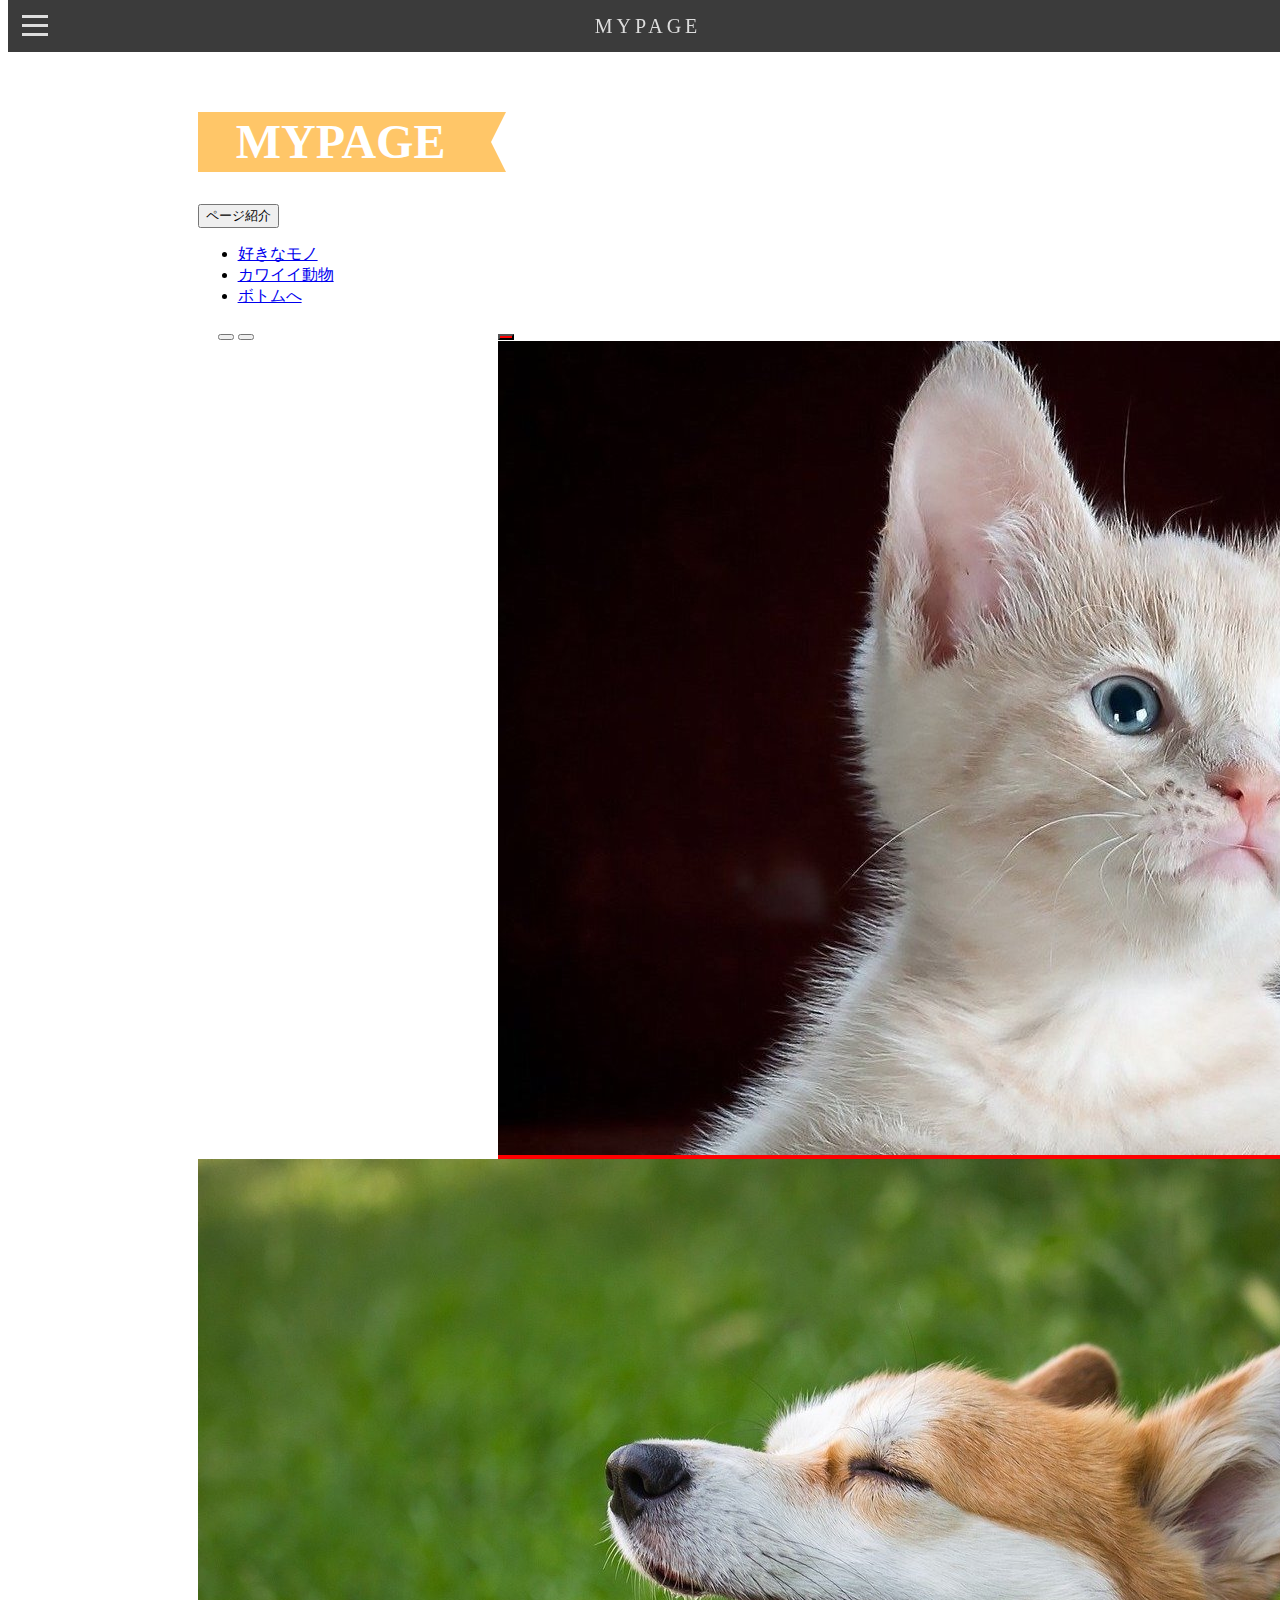
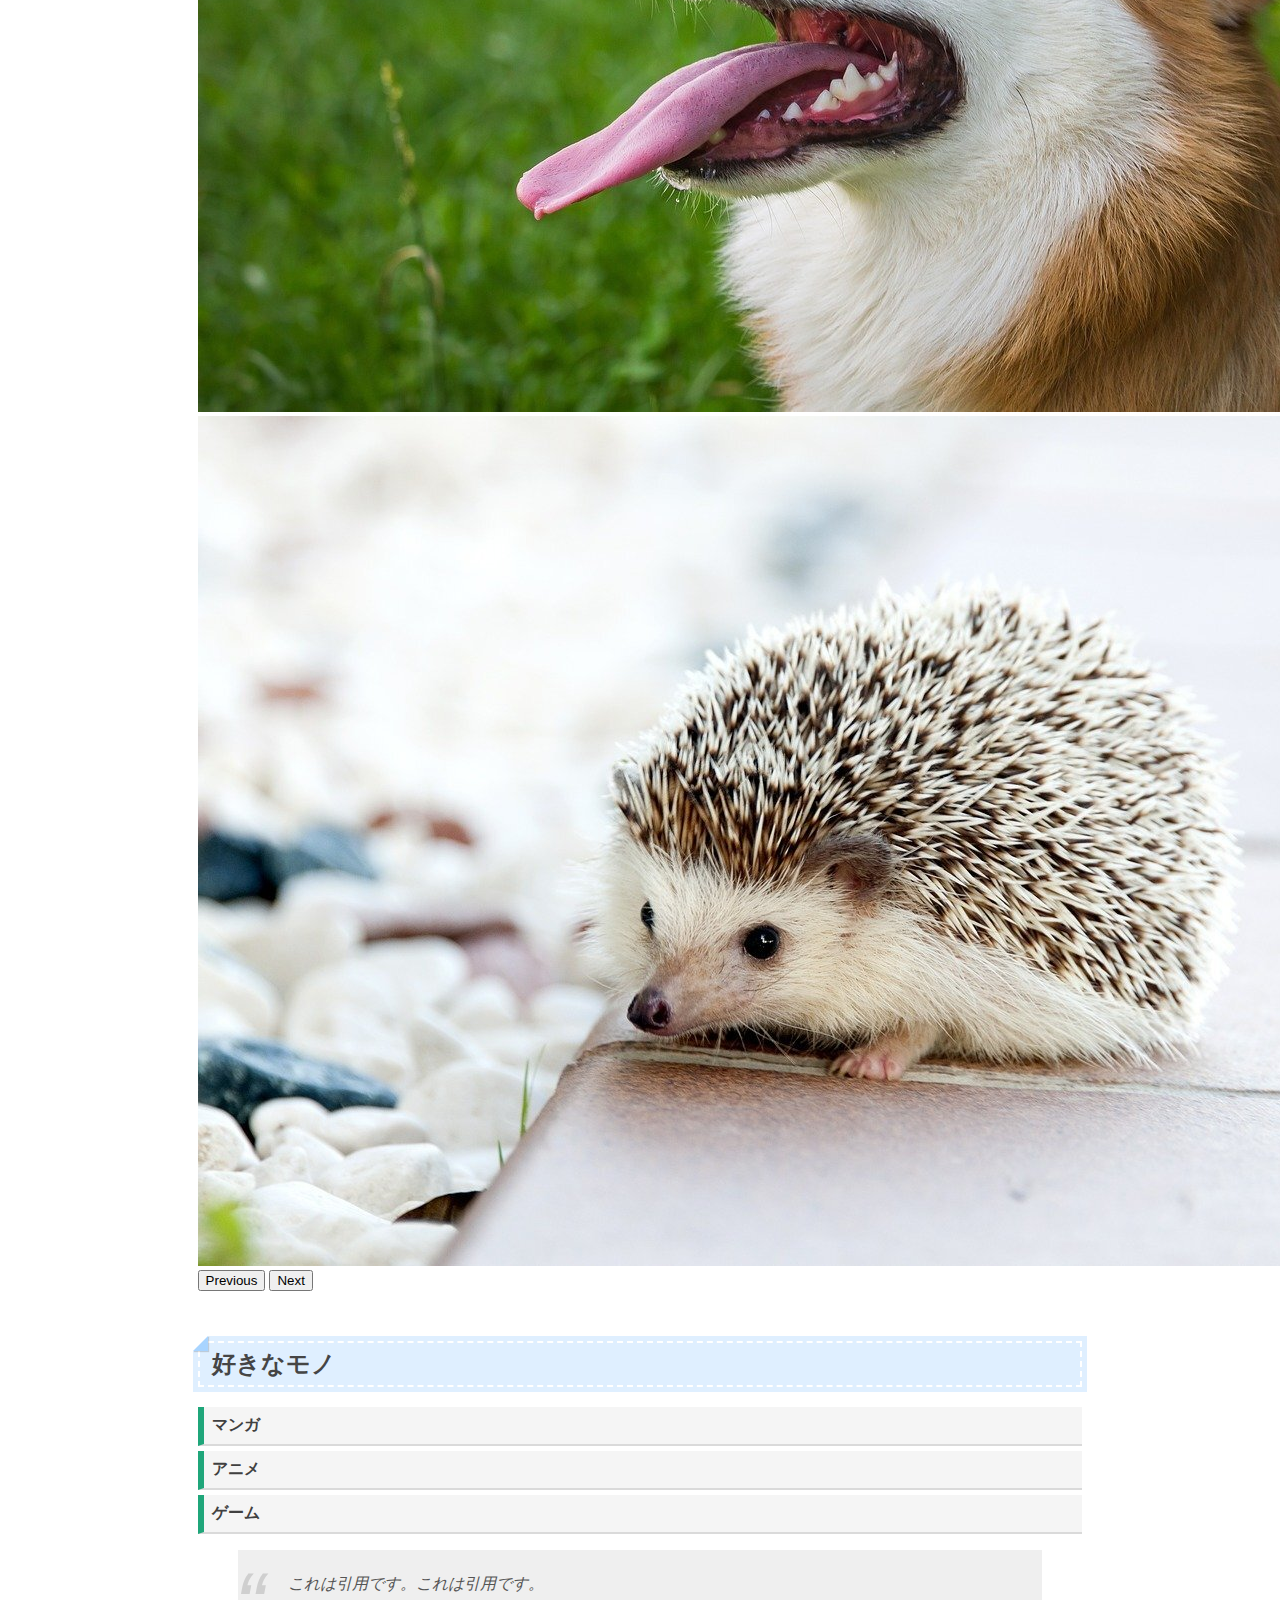
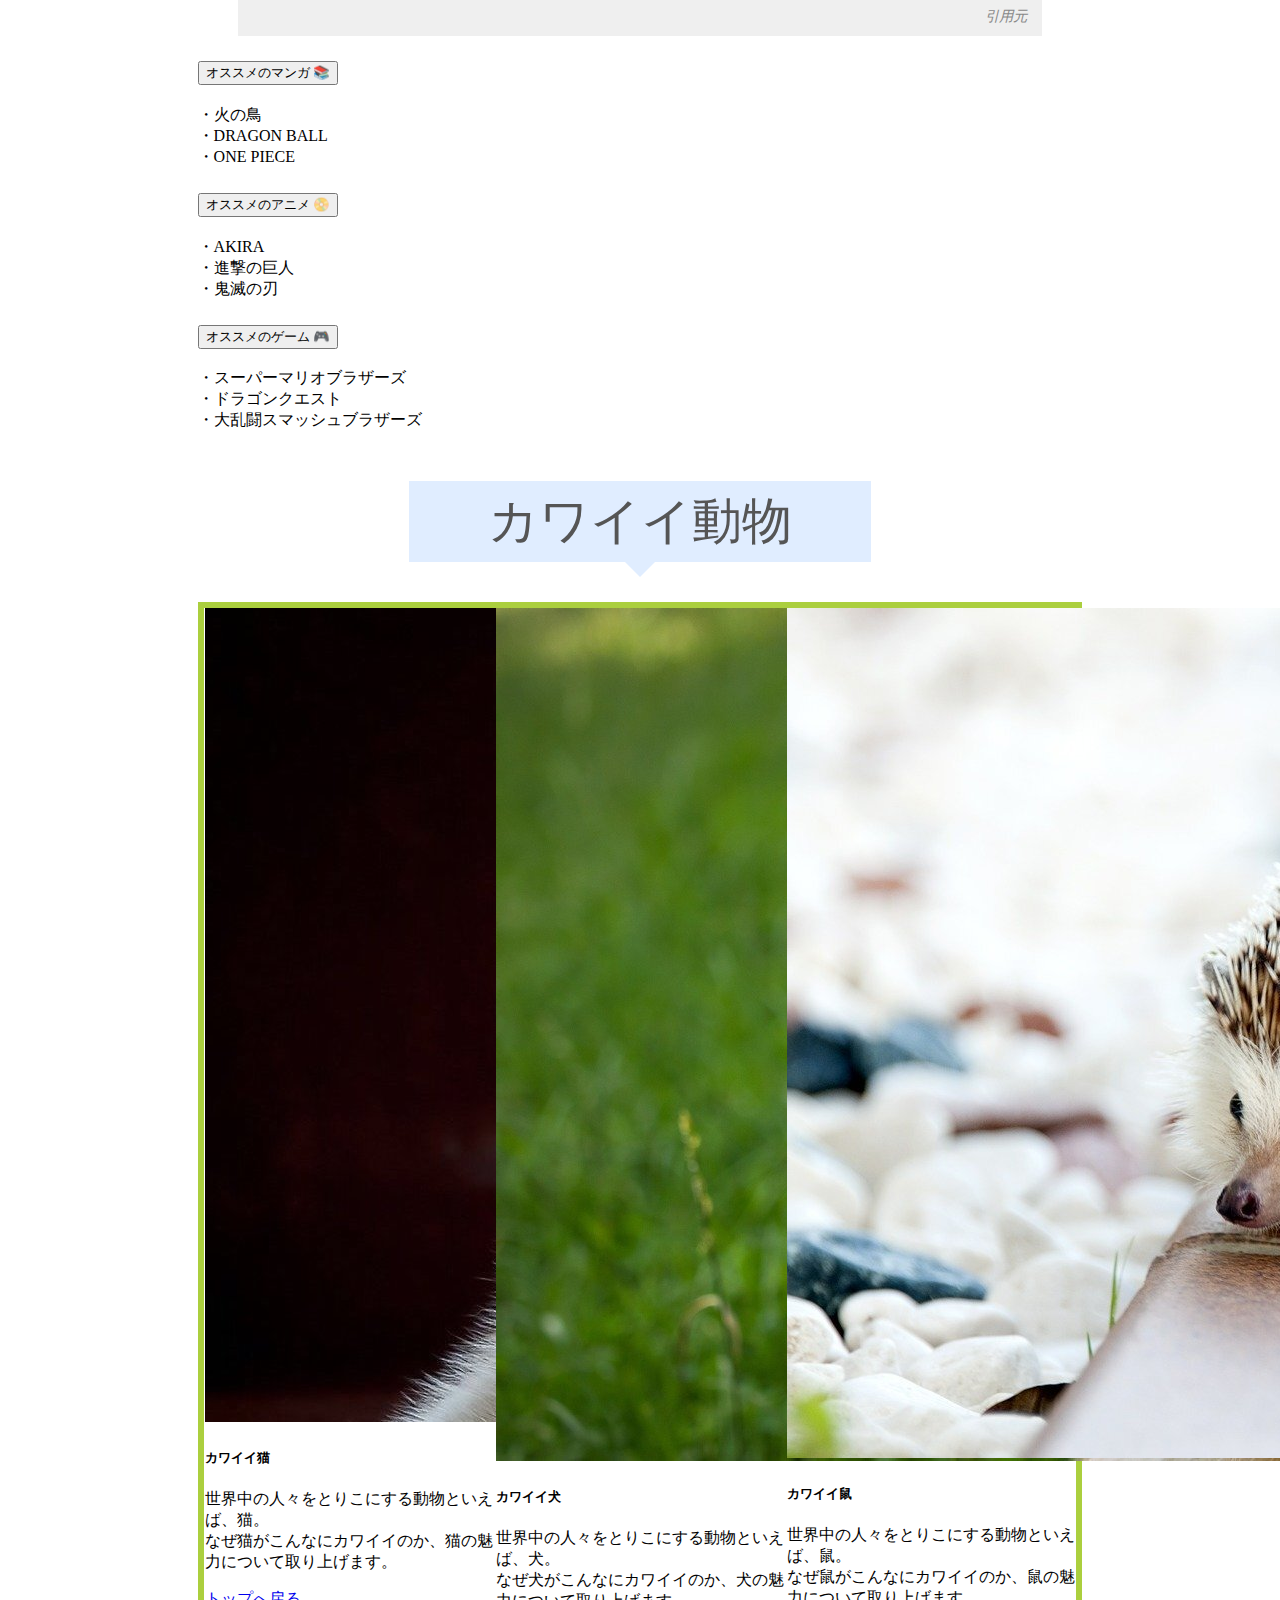
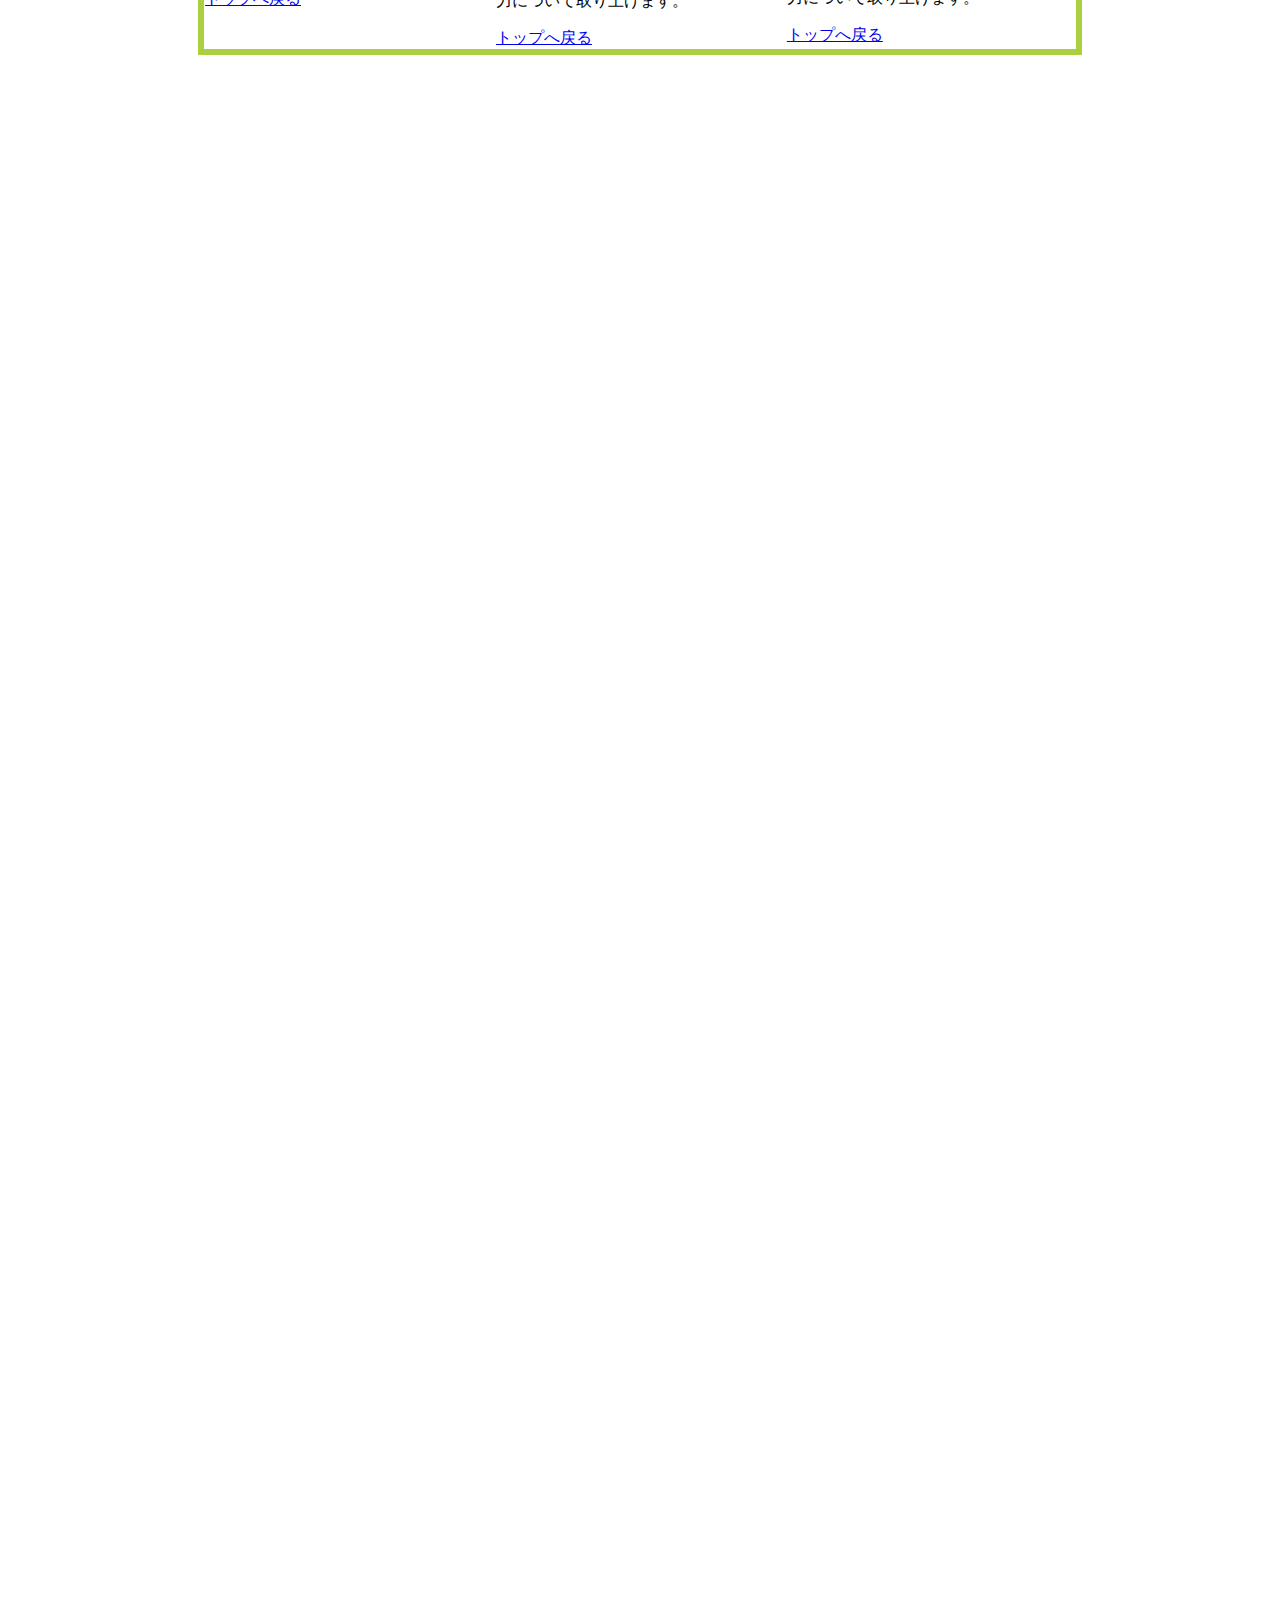
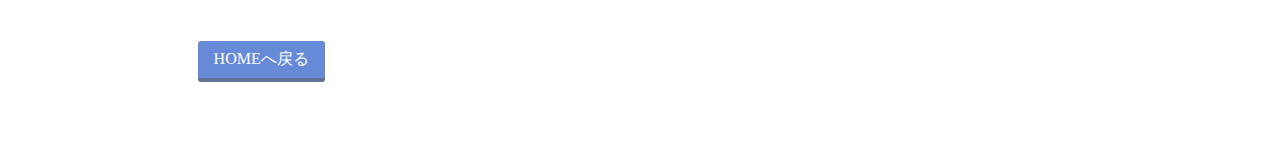
==== page.html @ 3f723cda "first commit" ====
<!DOCTYPE html>
<html>
    <head>
        <meta charset="UTF-8">
        <title>制作ページ 実例</title>
        <link href="https://cdn.jsdelivr.net/npm/bootstrap@5.0.2/dist/css/bootstrap.min.css" rel="stylesheet" integrity="sha384-EVSTQN3/azprG1Anm3QDgpJLIm9Nao0Yz1ztcQTwFspd3yD65VohhpuuCOmLASjC" crossorigin="anonymous">
        <link rel="stylesheet" href="style.css">
        <link rel="stylesheet" href="animation.css">
    </head>
    <body>
        <!--
        Copyright (c) 2019 Zaid
        Released under the MIT license
        https://opensource.org/licenses/mit-license.php
        -->
        <header class="header">
            <div class="navtext-container">
              <div class="navtext">MYPAGE</div>
            </div>
            <input type="checkbox" class="menu-btn" id="menu-btn">
            <label for="menu-btn" class="menu-icon"><span class="navicon"></span></label>
            <ul class="menu">
              <li class="top"><a href="index.html">HOME</a></li>
              <li><a href="#favorite">好きなモノ</a></li>
              <li><a href="#cards">カワイイ動物</a></li>
              <li><a href="#bottom">ボトムへ</a></li>
            </ul>
        </header>
        <div id="main">
            <h1 class="ribbon" id="box">MYPAGE</h1>
            <div class="dropdown">
                <button class="btn btn-danger btn-lg dropdown-toggle" type="button" id="dropdownMenuButton1" data-bs-toggle="dropdown" aria-expanded="false">
                ページ紹介
                </button>
                <ul class="dropdown-menu" aria-labelledby="dropdownMenuButton1">
                <li><a class="dropdown-item" href="#favorite">好きなモノ</a></li>
                <li><a class="dropdown-item" href="#cards">カワイイ動物</a></li>
                <li><a class="dropdown-item" href="#bottom">ボトムへ</a></li>
                </ul>
            </div>
            <div id="carouselExampleIndicators" class="carousel slide carousel-fade" data-bs-ride="carousel">
                <div class="carousel-indicators">
                <button type="button" data-bs-target="#carouselExampleIndicators" data-bs-slide-to="0" class="active" aria-current="true" aria-label="Slide 1"></button>
                <button type="button" data-bs-target="#carouselExampleIndicators" data-bs-slide-to="1" aria-label="Slide 2"></button>
                <button type="button" data-bs-target="#carouselExampleIndicators" data-bs-slide-to="2" aria-label="Slide 3"></button>
                </div>
                <div class="carousel-inner">
                <div class="carousel-item active" data-bs-interval="3000">
                    <img src="./images/cat.jpg" class="d-block w-100" alt="...">
                </div>
                <div class="carousel-item" data-bs-interval="3000">
                    <img src="./images/dog.jpg" class="d-block w-100" alt="...">
                </div>
                <div class="carousel-item" data-bs-interval="3000">
                    <img src="./images/hedgehog.jpg" class="d-block w-100" alt="...">
                </div>
                </div>
                <button class="carousel-control-prev" type="button" data-bs-target="#carouselExampleIndicators" data-bs-slide="prev">
                <span class="carousel-control-prev-icon" aria-hidden="true"></span>
                <span class="visually-hidden">Previous</span>
                </button>
                <button class="carousel-control-next" type="button" data-bs-target="#carouselExampleIndicators" data-bs-slide="next">
                <span class="carousel-control-next-icon" aria-hidden="true"></span>
                <span class="visually-hidden">Next</span>
                </button>
            </div>
            <h2 id="favorite">好きなモノ</h2>
            <ul class="list-glay">
                <li>マンガ</li>
                <li>アニメ</li>
                <li>ゲーム</li>
            </ul>
            <blockquote cite="引用元url">
                <p>これは引用です。これは引用です。</p>
                <cite>引用元</cite>
            </blockquote>
            <div class="accordion" id="accordionPanelsStayOpenExample">
                <div class="accordion-item">
                <h2 class="accordion-header" id="panelsStayOpen-headingOne">
                    <button class="accordion-button" type="button" data-bs-toggle="collapse" data-bs-target="#panelsStayOpen-collapseOne" aria-expanded="true" aria-controls="panelsStayOpen-collapseOne">
                    オススメのマンガ 📚
                    </button>
                </h2>
                <div id="panelsStayOpen-collapseOne" class="accordion-collapse collapse show" aria-labelledby="panelsStayOpen-headingOne">
                    <div class="accordion-body">
                    ・火の鳥<br>・DRAGON BALL<br>・ONE PIECE
                    </div>
                </div>
                </div>
                <div class="accordion-item">
                <h2 class="accordion-header" id="panelsStayOpen-headingTwo">
                    <button class="accordion-button collapsed" type="button" data-bs-toggle="collapse" data-bs-target="#panelsStayOpen-collapseTwo" aria-expanded="false" aria-controls="panelsStayOpen-collapseTwo">
                    オススメのアニメ 📀
                    </button>
                </h2>
                <div id="panelsStayOpen-collapseTwo" class="accordion-collapse collapse" aria-labelledby="panelsStayOpen-headingTwo">
                    <div class="accordion-body">
                    ・AKIRA<br>・進撃の巨人<br>・鬼滅の刃
                    </div>
                </div>
                </div>
                <div class="accordion-item">
                <h2 class="accordion-header" id="panelsStayOpen-headingThree">
                    <button class="accordion-button collapsed" type="button" data-bs-toggle="collapse" data-bs-target="#panelsStayOpen-collapseThree" aria-expanded="false" aria-controls="panelsStayOpen-collapseThree">
                    オススメのゲーム 🎮
                    </button>
                </h2>
                <div id="panelsStayOpen-collapseThree" class="accordion-collapse collapse" aria-labelledby="panelsStayOpen-headingThree">
                    <div class="accordion-body">
                    ・スーパーマリオブラザーズ<br>・ドラゴンクエスト<br>・大乱闘スマッシュブラザーズ
                    </div>
                </div>
                </div>
            </div>
            <div id="cards" class="comment">
                <p>カワイイ動物</p>
            </div>
            <div class="container">
                <div class="card" style="width: 18rem">
                    <img src="./images/cat.jpg" class="card-img-top" alt="...">
                    <div class="card-body">
                        <h5 class="card-title">カワイイ猫</h5>
                        <p class="card-text">世界中の人々をとりこにする動物といえば、猫。<br>なぜ猫がこんなにカワイイのか、猫の魅力について取り上げます。</p>
                        <a href="#" class="btn btn-success">トップへ戻る</a>
                    </div>
                </div>
                <div class="card" style="width: 18rem">
                    <img src="./images/dog.jpg" class="card-img-top" alt="...">
                    <div class="card-body">
                        <h5 class="card-title">カワイイ犬</h5>
                        <p class="card-text">世界中の人々をとりこにする動物といえば、犬。<br>なぜ犬がこんなにカワイイのか、犬の魅力について取り上げます。</p>
                        <a href="#" class="btn btn-danger">トップへ戻る</a>
                    </div>
                </div>
                <div class="card" style="width: 18rem">
                    <img src="./images/hedgehog.jpg" class="card-img-top" alt="...">
                    <div class="card-body">
                        <h5 class="card-title">カワイイ鼠</h5>
                        <p class="card-text">世界中の人々をとりこにする動物といえば、鼠。<br>なぜ鼠がこんなにカワイイのか、鼠の魅力について取り上げます。</p>
                        <a href="#" class="btn btn-primary">トップへ戻る</a>
                    </div>
                </div>
            </div>
            <!--
            Copyright (c) 2020 Yuki Nose
            Released under the MIT license
            https://opensource.org/licenses/mit-license.php
            -->
            <div class="box-inner">
                <img src="./images/cat.jpg" class="fade-in fade-in-up box" alt="...">
                <img src="./images/dog.jpg" class="fade-in fade-in-left box" alt="...">
                <img src="./images/hedgehog.jpg" class="fade-in fade-in-right box" alt="...">
                <img src="./images/cat.jpg" class="fade-in fade-in-down box" alt="...">
            </div>
            <a href="index.html" id="bottom" class="btn-square">HOMEへ戻る</a>
        </div>
        <script src="https://cdn.jsdelivr.net/npm/bootstrap@5.0.2/dist/js/bootstrap.bundle.min.js" integrity="sha384-MrcW6ZMFYlzcLA8Nl+NtUVF0sA7MsXsP1UyJoMp4YLEuNSfAP+JcXn/tWtIaxVXM" crossorigin="anonymous"></script>
        <script src="./main.js"></script>
    </body>
</html>
---- style.css ----
#main {
  width: 70%;
  margin: 5rem auto;
}
.btn-square {
  display: inline-block;
  padding: 0.5em 1em;
  text-decoration: none;
  background: #668ad8;
  color: #FFF;
  border-bottom: solid 4px #627295;
  border-radius: 3px;
}
.btn-square:active {
  /*ボタンがクリックされた状態の時に*/
  transform: translateY(4px); /*下に移動*/
  border-bottom: none; /*下部の境界線を非表示*/
}
.list-glay {
  padding: 0;
}
.list-glay li { /*1つ目で指定した祖先要素をもつ、2つ目で指定したすべての子孫要素を飾り付け*/
  color: #404040;
  border-left: solid 6px #1fa67a; /*左側に緑の境界線*/
  border-bottom: solid 2px #dadada; /*下部に灰色の境界線*/
  background: whitesmoke;
  margin-bottom: 5px; /*下部の外部余白*/
  padding: 0.5em;
  list-style-type: none; /*リストの黒丸を非表示*/
  font-weight: bold;
}
#favorite {
  position: relative;
  background: #dfefff;
  box-shadow: 0px 0px 0px 5px #dfefff;
  border: dashed 2px white;
  padding: 0.2em 0.5em;
  color: #454545;
}
#favorite::after { /*既存の要素に対して、後ろに追加の飾りや要素を生成*/
  position: absolute; /*親要素がrelativeかfixedなら、親要素を起点に配置可能*/
  content: '';
  left: -7px;
  top: -7px;
  border-width: 0 0 15px 15px; /*斜めの切り口になっているborder同士の接地面を利用*/
  border-style: solid;
  border-color: #fff #fff #a8d4ff;
  box-shadow: 1px 1px 1px rgba(0, 0, 0, 0.15);
}
.ribbon {
  display: inline-block;
  position: relative;
  height: 60px; /*高さ*/
  line-height: 60px; /*行の高さ*/
  text-align: center;
  padding: 0 40px 0 18px; /*文字の左右の余白*/
  font-size: 48px; /*文字サイズ*/
  background: #ffc668; /*背景色*/
  color: #FFF; /*文字色*/
}
.ribbon::after { /*既存の要素に対して、後ろに追加の飾りや要素を生成*/
  position: absolute; /*親要素がrelativeかfixedなら、親要素を起点に配置可能*/
  content: '';
  width: 0px;
  height: 0px;
  top: 0;
  right: 0;
  border-width: 30px 15px 30px 0px; /*斜めの切り口になっているborder同士の接地面を利用*/
  border-color: transparent #fff transparent transparent;
  border-style: solid;
}
blockquote {
  position: relative;
  padding: 10px 15px 10px 50px;
  box-sizing: border-box;
  font-style: italic; /*文字をイタリック体（斜体）で表示*/
  background: #efefef;
  color: #555;
}
blockquote::before { /*既存の要素に対して、前に追加の飾りや要素を生成*/
  display: inline-block;
  position: absolute;
  top: 10px;
  left: -3px;
  content: "“"; /*追加した要素に表示する内容を指定*/
  font-family: sans-serif;
  color: #cfcfcf;
  font-size: 90px;
  line-height: 1;
}
blockquote p { /*1つ目で指定した祖先要素をもつ、2つ目で指定したすべての子孫要素を飾り付け*/
  padding: 0;
  margin: 10px 0;
  line-height: 1.7;
}
blockquote cite { /*1つ目で指定した祖先要素をもつ、2つ目で指定したすべての子孫要素を飾り付け*/
  display: block;
  text-align: right;
  color: #888888;
  font-size: 0.9em;
}
.comment {
  width: 50%;
  margin: 10px auto;
  text-align: center;
  position: relative;
  margin-top: 50px;
  padding: 7px 10px;
  min-width: 120px;
  max-width: 100%;
  color: #555;
  font-size: 50px;
  background: #e0edff;
}
.comment::before { /*既存の要素に対して、前に追加の飾りや要素を生成*/
  content: "";
  position: absolute;
  top: 100%;
  left: 50%;
  margin-left: -15px; /*直角二等辺三角形の一辺の長さ分だけ左に移動*/
  border: 15px solid transparent;
  border-top: 15px solid #e0edff;
}
.comment p {
  margin: 0;
}
.container {
  display: flex; /*フレックスコンテナを設定、インライン要素・ブロックレベル要素に関わらず配置を制御*/
  justify-content: space-around; /*フレックスアイテムの前後に均等なスペースを追加*/
  border: solid 6px #abcf3e;
  margin-top: 40px;
}
.dropdown {
  margin-bottom: 10px;
}
#carouselExampleIndicators {
  margin-bottom: 50px;
}

/* Navbar & Navmenu color */
:root {
  --background-navbar: rgba(55, 55, 55, 0.98);
  --header: 52px; /*CSS変数--headerを定義*/
  scroll-padding: calc(var(--header) + 30px); /*スクロールバーに余白を追加、スクロールバーとコンテンツの重なりを防ぐ*/
}
.header {
  background: var(--background-navbar);
  position: fixed;
  width: 100%;
  height: var(--header); /*CSS変数--headerの値を利用*/
  top: 0; /*上辺からの距離を0に設定*/
  z-index: 10; /*要素の重なり順を指定*/
}
/* Nav items */
.menu {
  list-style: none;
  position: absolute;
  width: 100%;
  height: auto;
  top: 0;
  margin-top: 52px;
  padding: 0 0 10px 0;
  clear: both;
  background: var(--background-navbar);
  transition: 0.3192s cubic-bezier(0.04, 0.04, 0.12, 0.96) 0.1008s;
  transform: scale(1, 0);
  transform-origin: top;
}
/* Hamburger menu button */
.menu-btn:checked ~ .menu {
  transform: scale(1, 1);
  transform-origin: top;
  transition: 0.3192s cubic-bezier(0.04, 0.04, 0.12, 0.96) 0.1008s;
}
/* Hamburger menbu text */
.menu a {
  text-decoration: none;
  font-weight: 500;
  letter-spacing: 2px;
  font-size: 16px;
  text-transform: capitalize;
  color: #ddd;
  opacity: 0;
  transition: 0.5s;
}
.menu li {
  border-top: 1px solid rgb(75, 75, 75);
  padding: 15px 0;
  margin: 0 54px;
  opacity: 0;
  transition: 0.5s;
}
.menu-btn:checked ~ .menu a,
.menu-btn:checked ~ .menu li {
  opacity: 1;
  transition: 0.3192s cubic-bezier(0.04, 0.04, 0.12, 0.96) 0.2s;
}
.menu-btn {
  display: none;
}
.menu-icon {
  display: inline-block;
  position: relative;
  cursor: pointer;
  padding: 24px 14px;
  -webkit-tap-highlight-color: rgba(0, 0, 0, 0);
}
.navicon {
  background: #ddd;
  display: block;
  height: 3px;
  width: 26px;
  position: relative;
  transition: 0.3192s cubic-bezier(0.04, 0.04, 0.12, 0.96) 0.1008s;
}
.navicon:before,
.navicon:after {
  content: "";
  display: block;
  height: 100%;
  width: 100%;
  position: absolute;
  background: #ddd;
  transition: 0.3192s cubic-bezier(0.04, 0.04, 0.12, 0.96) 0.1008s;
}
.navicon:before {
  top: 9px;
}
.navicon:after {
  bottom: 9px;
}
/* Hamburger Menu Animation Start */
.menu-btn:checked ~ .menu-icon .navicon:before {
  transform: rotate(-45deg);
}
.menu-btn:checked ~ .menu-icon .navicon:after {
  transform: rotate(45deg);
}
.menu-btn:checked ~ .menu-icon:not(.steps) .navicon:before {
  top: 0;
}
.menu-btn:checked ~ .menu-icon:not(.steps) .navicon:after {
  bottom: 0;
}
.menu-btn:checked ~ .menu-icon .navicon {
  background: rgba(0, 0, 0, 0);
  transition: 0.2192s cubic-bezier(0.04, 0.04, 0.12, 0.96) 0.1008s;
}
/* Hamburger Menu Animation End */
/* Navbar Container */
.navtext-container {
  width: 100%;
  height: 52px;
  position: absolute;
  box-sizing: border-box;
  display: flex;
  justify-content: center;
  align-items: center;
}
/* Navbar Text */
.navtext {
  position: absolute;
  text-transform: uppercase;
  color: #ddd;
  letter-spacing: 4px;
  font-size: 20px;
}
---- animation.css ----
.ribbon {
    width: 250px;
    transition: all 1s 0s ease; /*適用プロパティ、変化の完了時間、変化開始前の遅延時間、変化の度合*/
    animation: rotation 2s ease 0s 1 alternate forwards; /*アニメーション終了後の状態を維持*/
    animation: ball 0.5s ease alternate infinite; /*キーフレームアニメーションを無限ループ*/
}
.ribbon:hover {
    background: #ccc;
    width: 100%;
}
.active {
    animation: none; /*アニメーションを無効*/
    transform: translateX(300px);
    background: #ff0000;
}
/* @keyframes rotation {
    0% {
        transform: scale(0.3);
    }
    50% {
        transform: scale(0.6) rotate(-45deg);
        background: red;
    }
    100% {
        transform: scale(1) rotate(360deg);
        background: blue;
    }
} */
@keyframes ball{
    0% {
        transform:translate(0%, 0%);
    }
    100% {
        transform:translate(0%, -20px);
    }
}
.box-inner{
    margin: 100px 0;
}
.box{
    display: block; /*<img>をブロック要素として表示*/
    position: relative;
    width: 50%;
    margin: 70px auto;
}  
.fade-in {
    opacity: 0; /*"scroll-in"クラスが追加されるまで非表示*/
    transition-duration: 500ms;
    transition-property: opacity, transform;
}  
.fade-in-up {
    transform: translate(0, 50px);
}  
.fade-in-down {
    transform: translate(0, -50px);
}  
.fade-in-left {
    transform: translate(-50px, 0);
}  
.fade-in-right {
    transform: translate(50px, 0);
}  
.scroll-in {
    opacity: 1; /*"scroll-in"クラスが追加されたら表示*/
    transform: translate(0, 0);
}
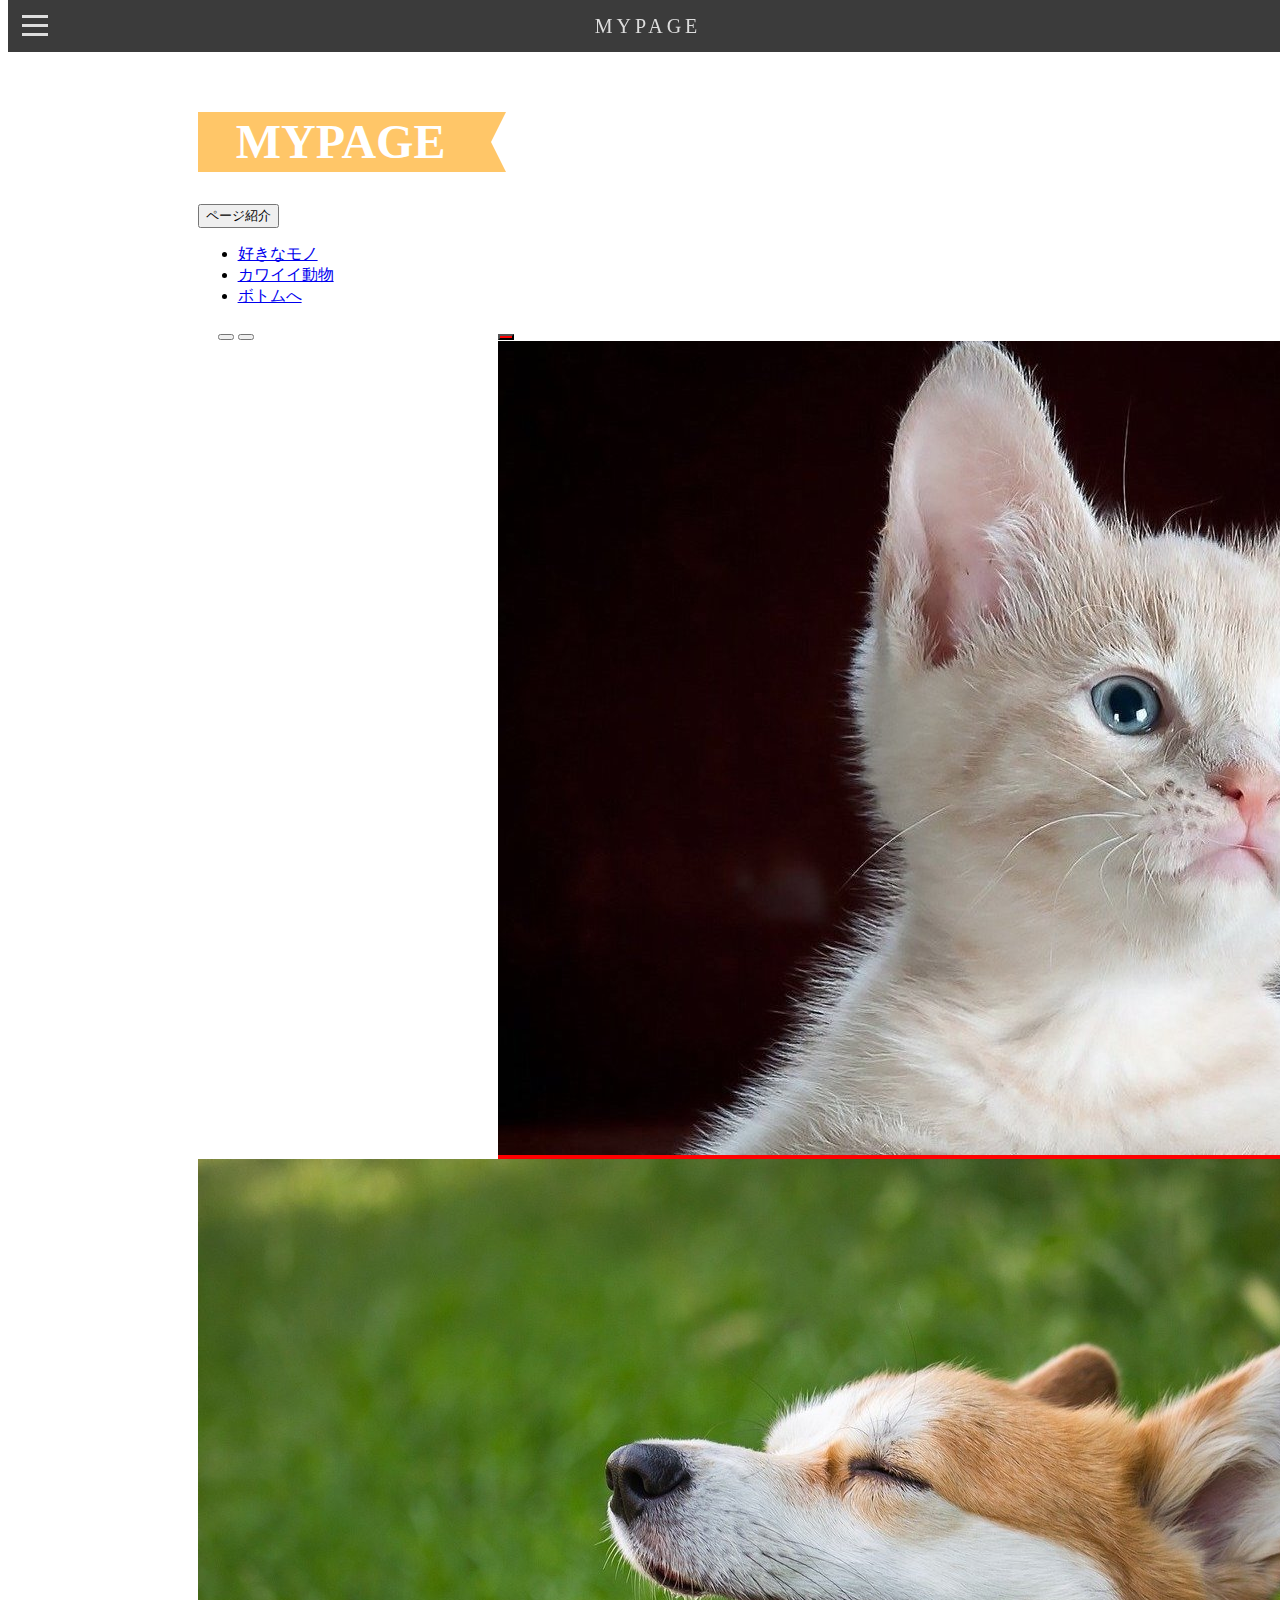
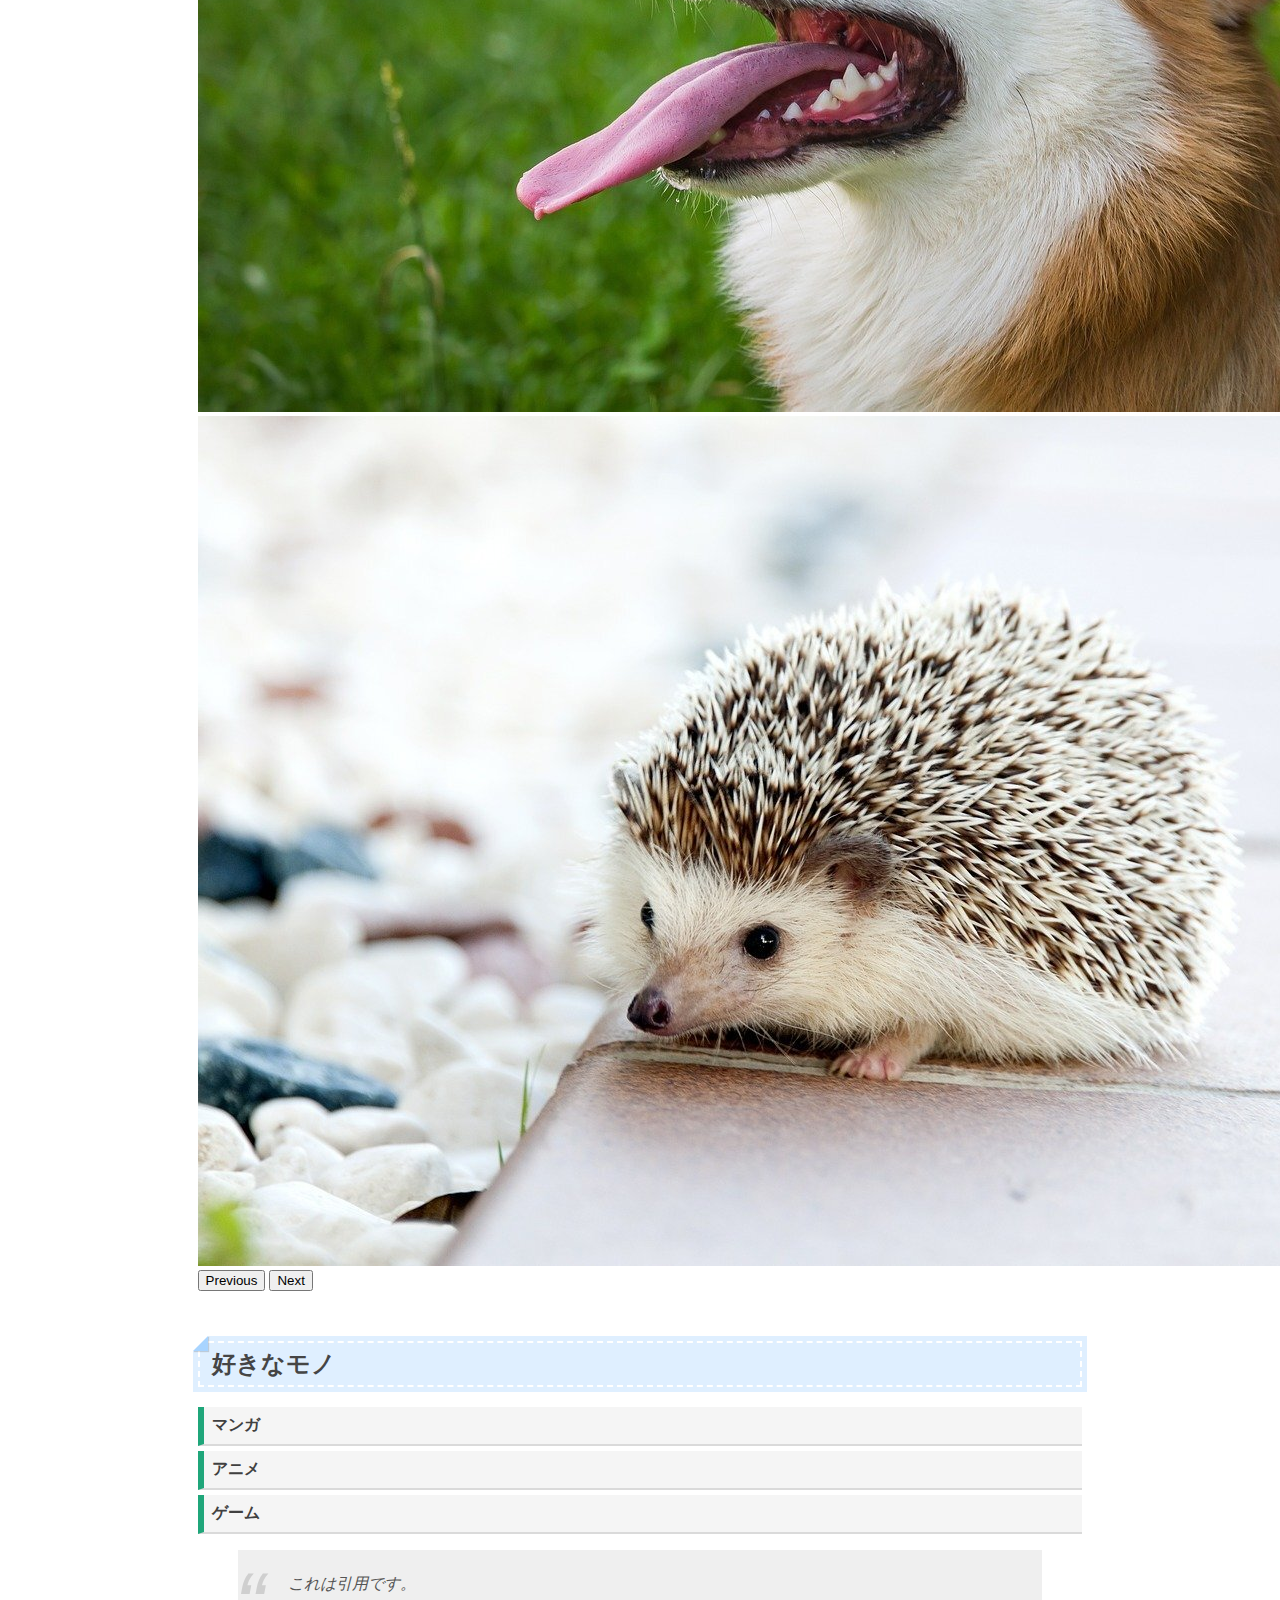
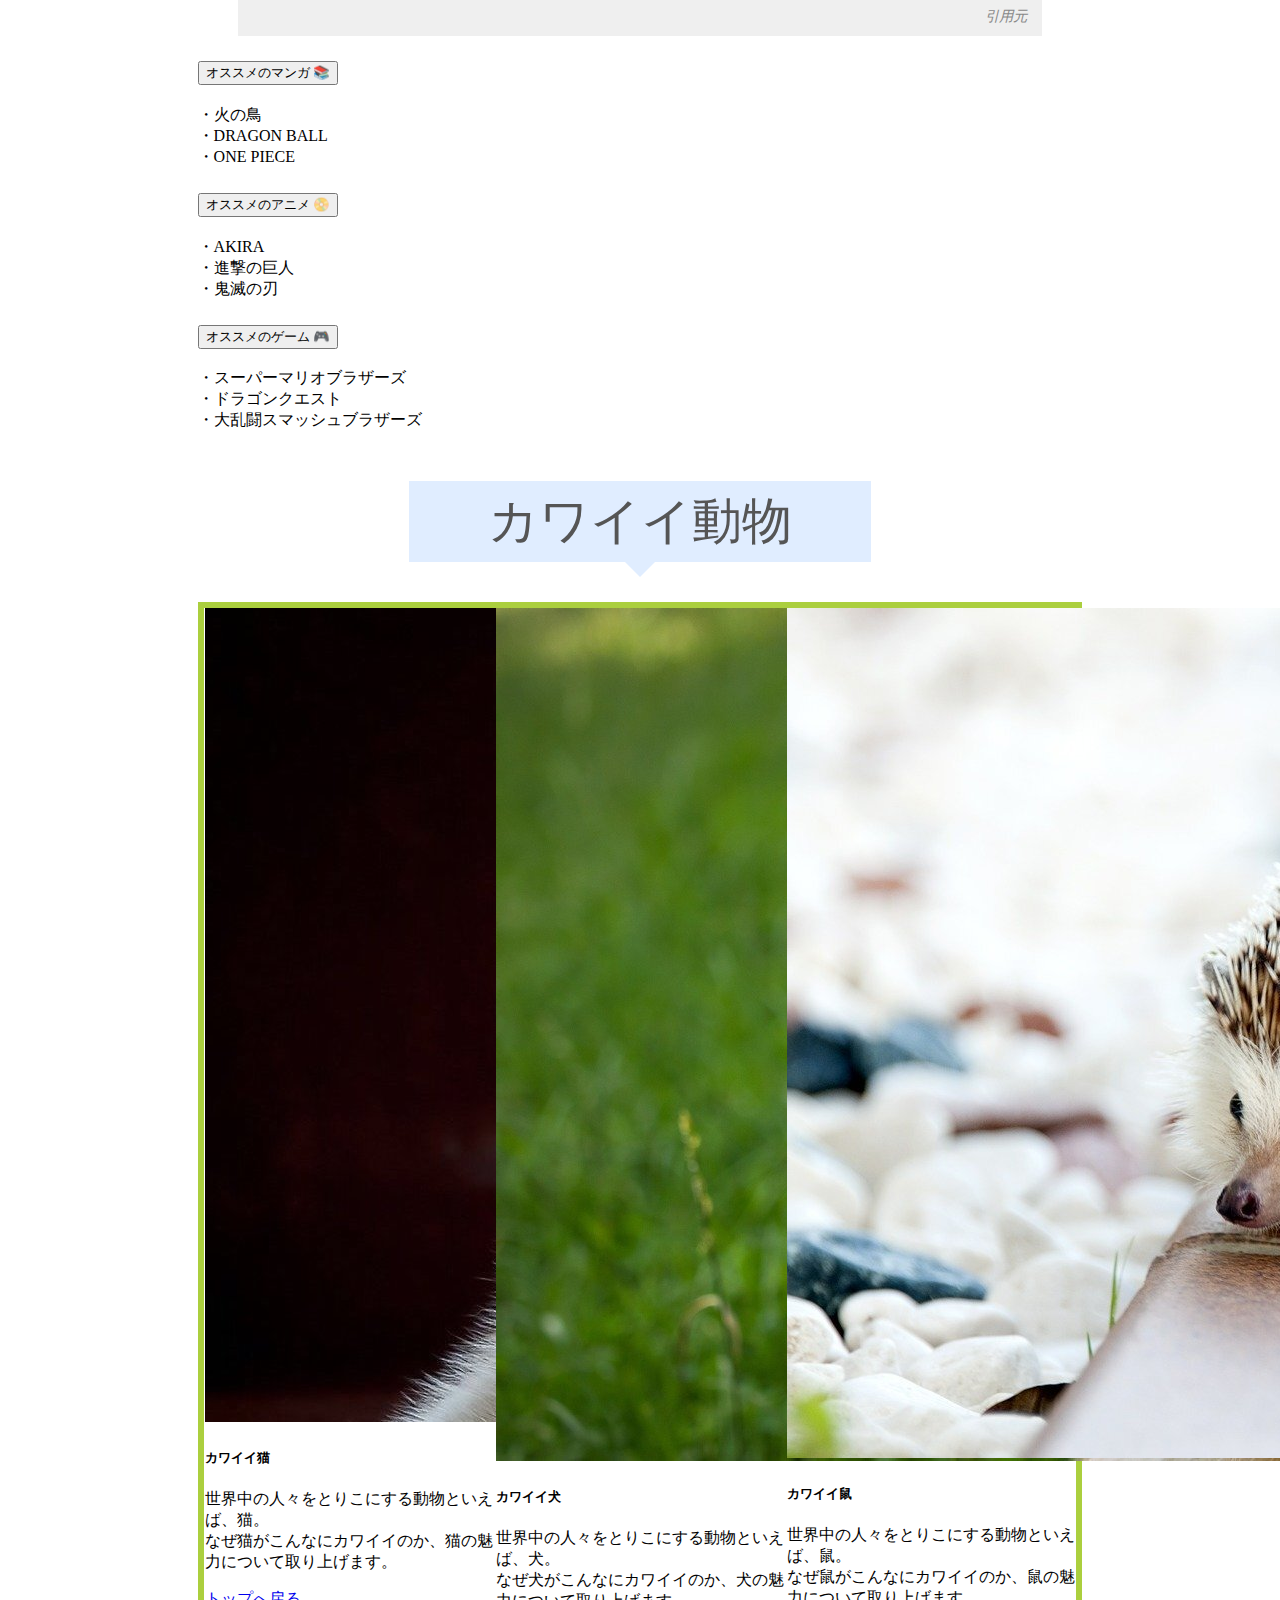
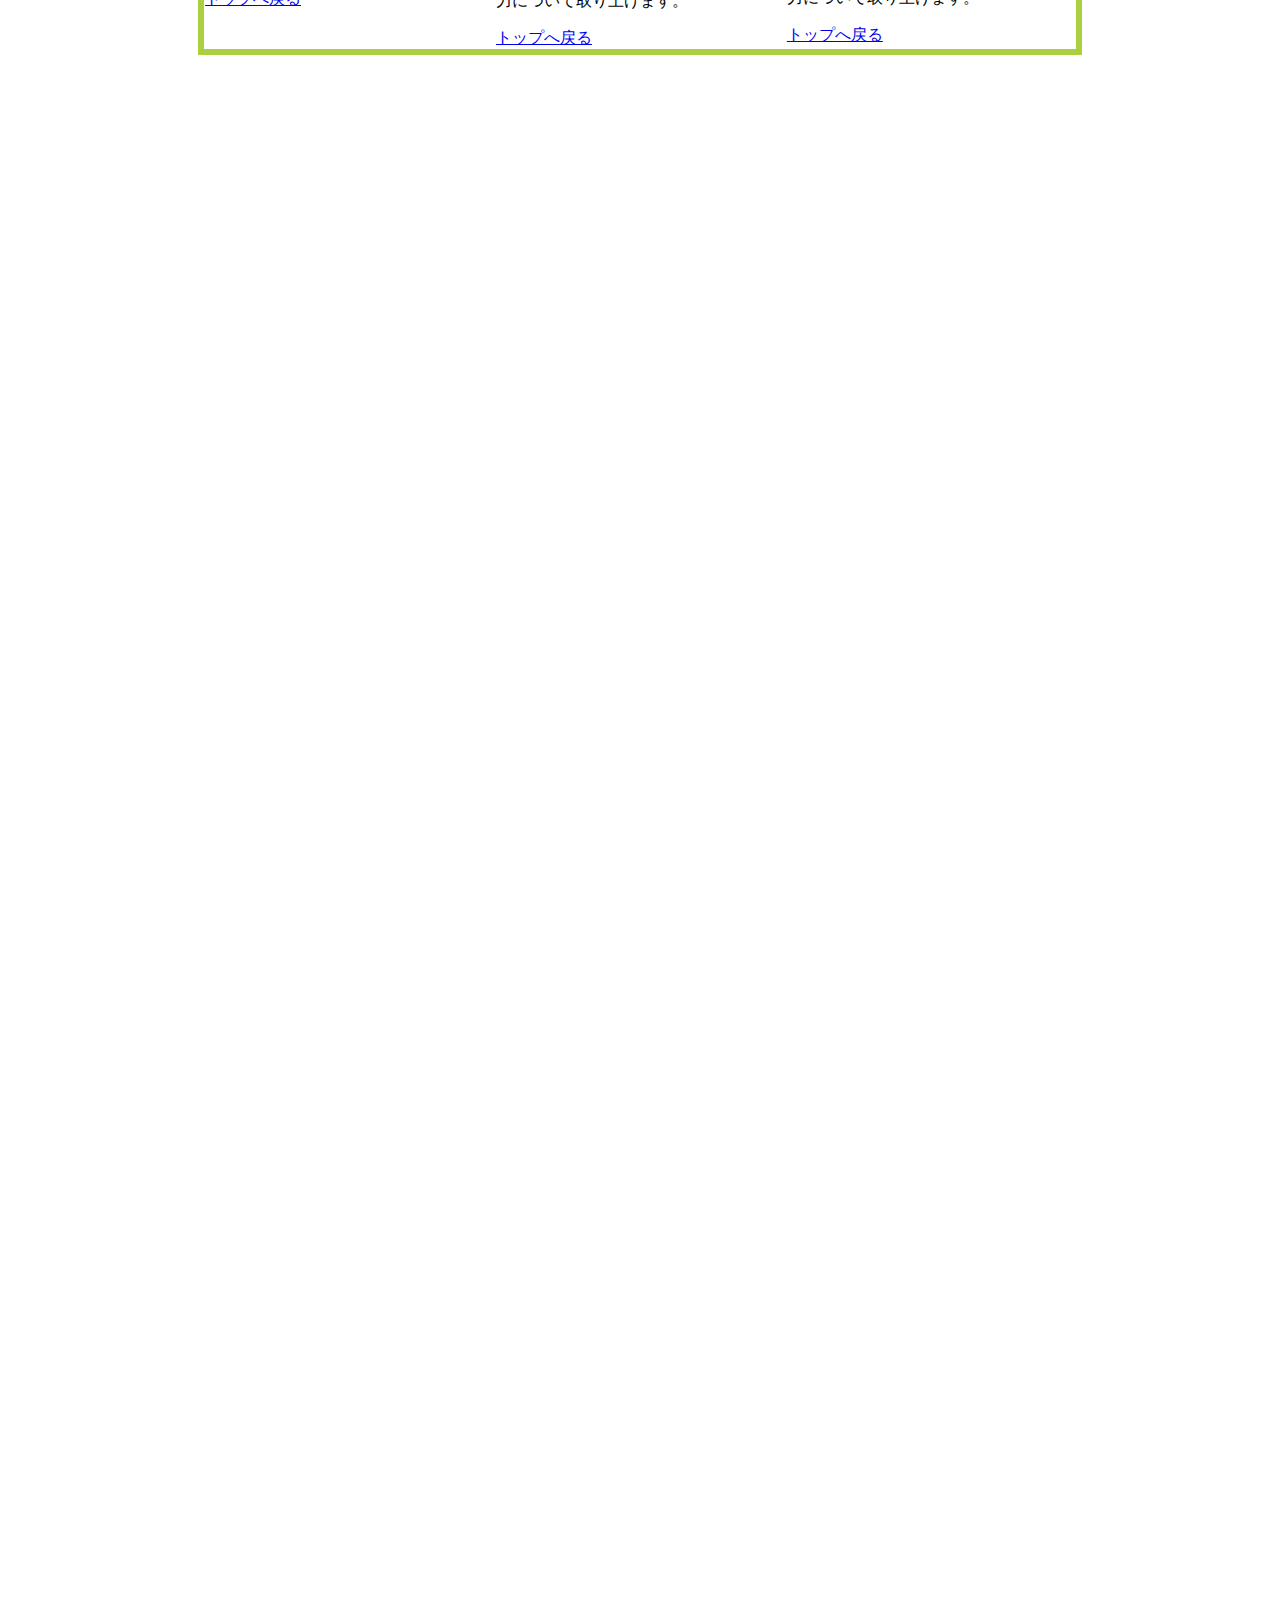
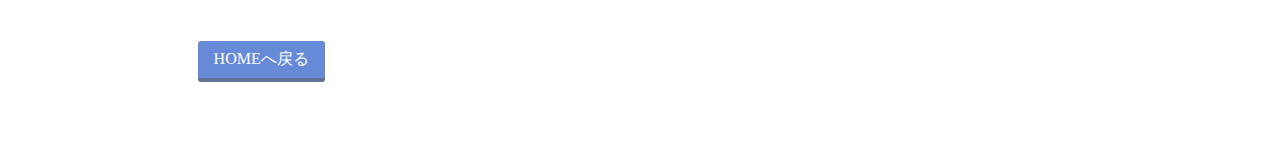
==== commit 2b1ea3de: "first commit" ====
--- a/page.html
+++ b/page.html
@@ -71,7 +71,7 @@
                 <li>ゲーム</li>
             </ul>
             <blockquote cite="引用元url">
-                <p>これは引用です。これは引用です。</p>
+                <p>これは引用です。</p>
                 <cite>引用元</cite>
             </blockquote>
             <div class="accordion" id="accordionPanelsStayOpenExample">
--- a/animation.css
+++ b/animation.css
@@ -9,7 +9,6 @@
     width: 100%;
 }
 .active {
-    animation: none; /*アニメーションを無効*/
     transform: translateX(300px);
     background: #ff0000;
 }
